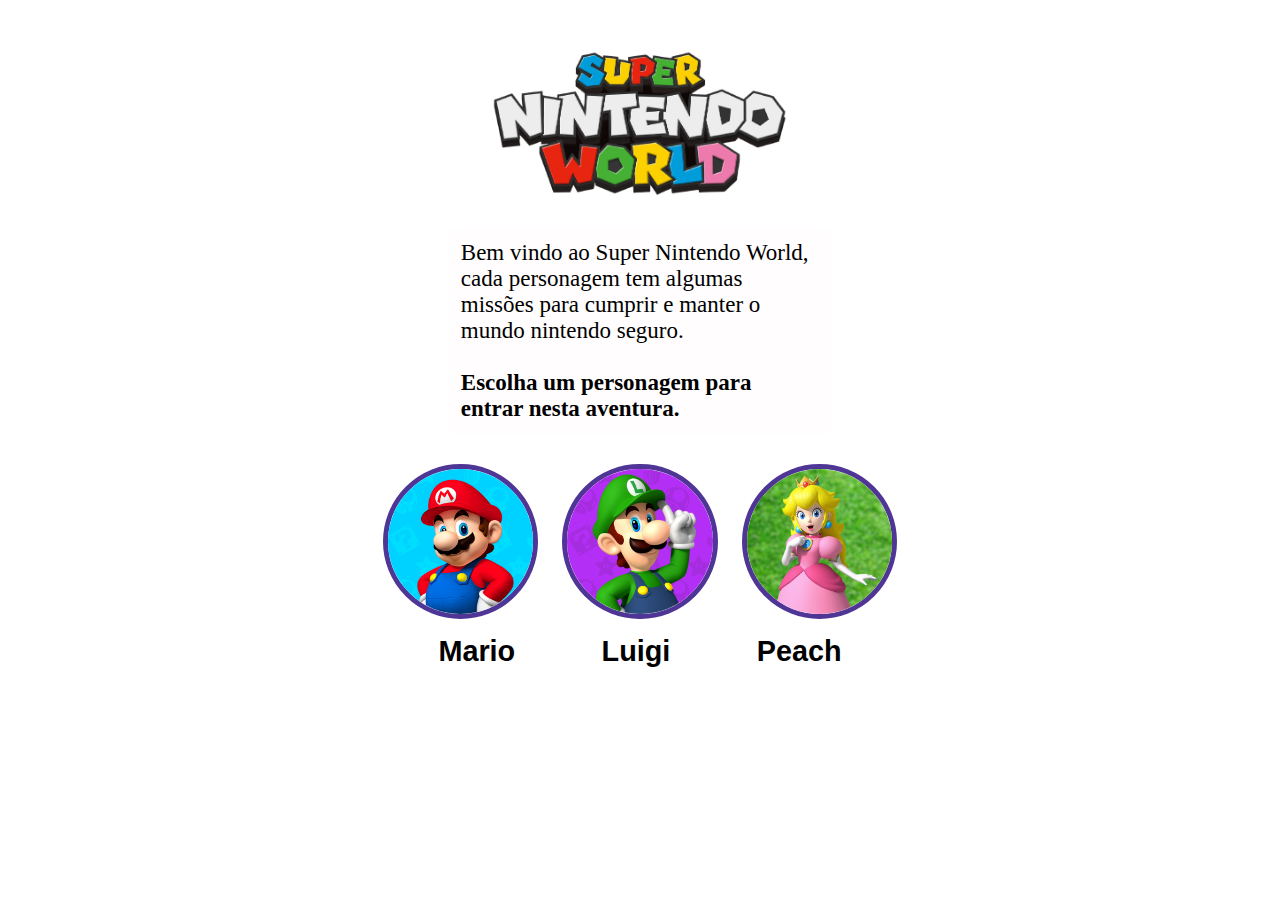
==== index.html @ b8d50e98 "0.01v imcompleto" ====
<!DOCTYPE html>
<html lang="en">
  <head>
    <meta charset="UTF-8" />
    <meta http-equiv="X-UA-Compatible" content="IE=edge" />
    <meta name="viewport" content="width=device-width, initial-scale=1.0" />
    <link rel="stylesheet" href="style.css" />
    <link rel="preconnect" href="https://fonts.googleapis.com" />
    <link rel="preconnect" href="https://fonts.gstatic.com" crossorigin />
    <link
      href="https://fonts.googleapis.com/css2?family=Press+Start+2P&display=swap"
      rel="stylesheet"
    />
    <title>Document</title>
  </head>
  <body>
    
    
    <main class="mainContainer">
      <img class="logoImg" src="./image/logo1.png" alt="" />
      <div class="boxText">
        <p class="textMain">Bem vindo ao Super Nintendo World, cada personagem tem algumas missões para cumprir e manter o mundo nintendo seguro.</p>
        <br>
        <p><strong>
          Escolha um personagem para entrar nesta aventura.
        </strong></p>
      </div>
      <div class="imageBox">
        <img class="characters" src="./image/mario.png" alt="avatar do mario" onclick="fase1()" />
        <img class="characters" src="./image/luigi.png" alt="avatar do luigi" onclick="fase1Luigi()"/>
        <img class="characters" src="./image/princesa.png" alt="avatar da princesa" onclick="fase1Peach()"/>
      </div>
      <div class="boxName">
      <h1>Mario</h1>
      <h1>Luigi</h1>
      <h1>Peach</h1>
    </div>
    </main>

    <script>
      function fase1(){
  location.assign("./marioFases/fase1.html");
      }
    function fase1Luigi(){
  location.assign("./luigiFases/luigi-fase1.html");
}

function fase1Peach(){
  location.assign("./peachFases/peach-fase1.html");
}
    </script>
  </body>
</html>
---- style.css ----
*{
  margin: 0;
  padding: 0;
}
html, body {
  width: 100%;
}

body {
  background-image: url("https://i.pinimg.com/originals/31/0d/4a/310d4a2f36b4fe4a07a31f5f7759a4d3.jpg");
  
}

.mainContainer {
  background-image: ;
  background-size: auto;
  display: flex;
  width: 70%;
  height: 50rem;
  margin: 2rem auto;
  align-items: center;
  flex-direction: column;
  border-radius: 13px;

}

.characters {
  border-radius: 50%;
  width: 27%;
  border: 5px solid rgba(33, 0, 122, 0.794);
  cursor: pointer;
  
}

.imageBox {
  background: rgba(0, 0, 255, 0);
  display: flex;
  justify-content: space-around;
  width: 60%;
  margin-top: 30px;
}

.logoImg {
width: 35%;
margin-top: 1rem;
}

.titleName {
  text-align: center;
  font-size: 80px;
  height: 50px;
  margin-top: 2%;
  background-color: #342299;
-webkit-background-clip: text;
-moz-background-clip: text;
background-clip: text;
color: transparent;
text-shadow: rgba(160, 43, 43, 0.842) 0px 3px 3px;
color: transparent;
margin-bottom: 3rem;
  
}

.characters:hover{
  background-color: rgb(255, 1, 1);
  transition: all 1.5s;
  -webkit-transform: rotateY(-360deg);
      -ms-transform: rotateY(-360deg);
      transform: rotateY(-360deg);
      
}
.boxName {
  display: flex;
  justify-content: space-between;
  width: 45%;
  font-size: 90%;
  padding-top: 1rem;
  font-family: Arial, Helvetica, sans-serif;
  color: #000000;
  
}

body > img {
  display: flex;
  margin: 0 auto;
  margin-top: 40px;
  
}

.boxText {
  background: rgba(255, 250, 250, 0.315);
  width: 40%;
  margin-top: 1.5rem;
  padding: 12px;
  font-size: 23px;
  border-radius: 5px ;
}
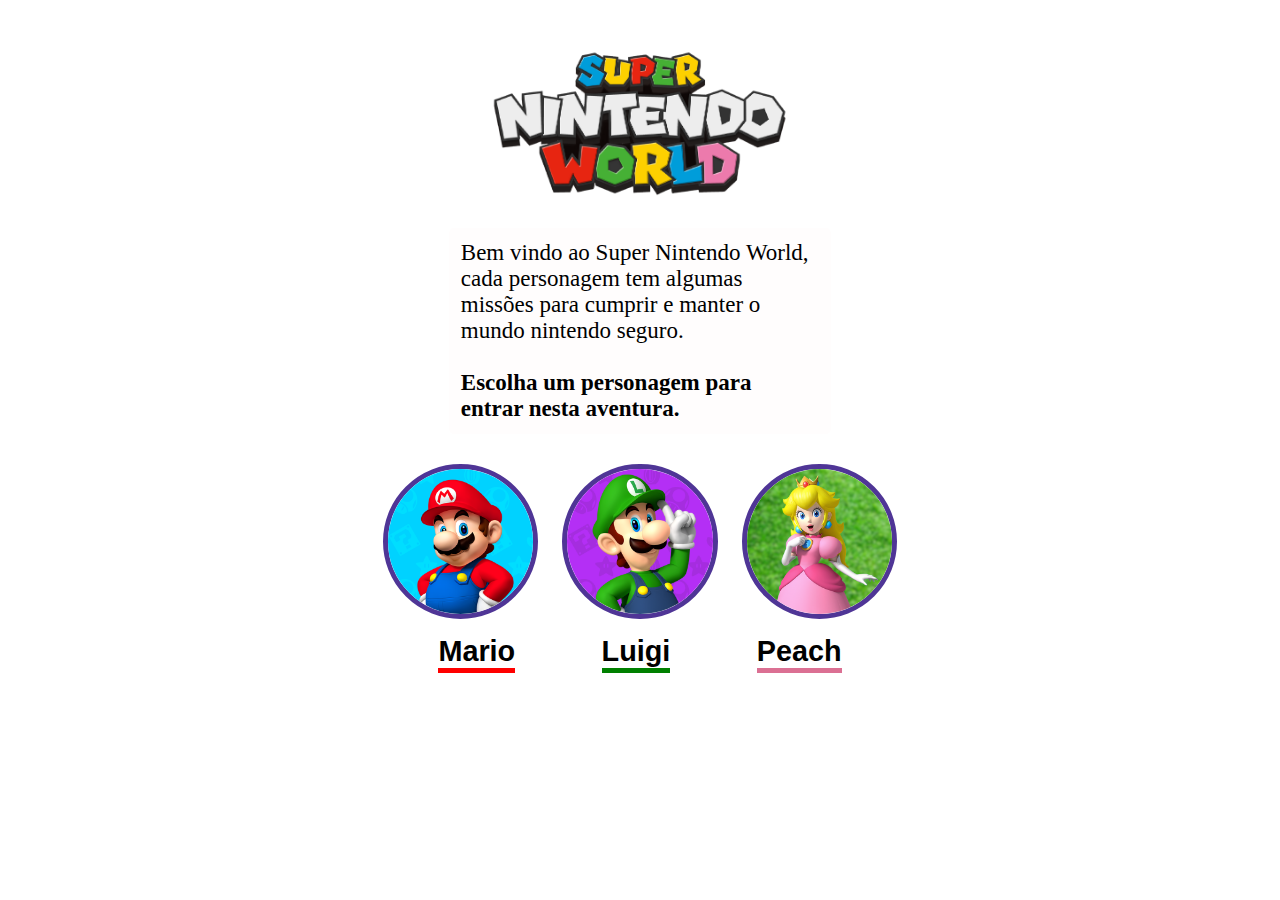
==== commit f88dba22: "usando id" ====
--- a/index.html
+++ b/index.html
@@ -11,43 +11,50 @@
       href="https://fonts.googleapis.com/css2?family=Press+Start+2P&display=swap"
       rel="stylesheet"
     />
-    <title>Document</title>
+    <title>Nintendo World</title>
+    <script src="./scriptIndex.js"></script>
   </head>
   <body>
-    
-    
     <main class="mainContainer">
-      <img class="logoImg" src="./image/logo1.png" alt="" />
+      <img class="logoImg" id="imgLogo" src="./image/logo1.png" alt="" />
       <div class="boxText">
-        <p class="textMain">Bem vindo ao Super Nintendo World, cada personagem tem algumas missões para cumprir e manter o mundo nintendo seguro.</p>
-        <br>
-        <p><strong>
-          Escolha um personagem para entrar nesta aventura.
-        </strong></p>
+        <p class="textMain">
+          Bem vindo ao Super Nintendo World, cada personagem tem algumas missões
+          para cumprir e manter o mundo nintendo seguro.
+        </p>
+        <br />
+        <p>
+          <strong> Escolha um personagem para entrar nesta aventura. </strong>
+        </p>
       </div>
       <div class="imageBox">
-        <img class="characters" src="./image/mario.png" alt="avatar do mario" onclick="fase1()" />
-        <img class="characters" src="./image/luigi.png" alt="avatar do luigi" onclick="fase1Luigi()"/>
-        <img class="characters" src="./image/princesa.png" alt="avatar da princesa" onclick="fase1Peach()"/>
+        <img
+          class="characters"
+          id="avatarMario"
+          src="./image/mario.png"
+          alt="avatar do mario"
+          onclick="fase1()"
+        />
+        <img
+          class="characters"
+          id="avatarLuigi"
+          src="./image/luigi.png"
+          alt="avatar do luigi"
+          onclick="fase1Luigi()"
+        />
+        <img
+          class="characters"
+          id="avatarPrincesa"
+          src="./image/princesa.png"
+          alt="avatar da princesa"
+          onclick="fase1Peach()"
+        />
       </div>
       <div class="boxName">
-      <h1>Mario</h1>
-      <h1>Luigi</h1>
-      <h1>Peach</h1>
-    </div>
+        <h1 class="personagensNome" id="nomeMario">Mario</h1>
+        <h1 class="personagensNome" id="nomeLuigi">Luigi</h1>
+        <h1 class="personagensNome" id="nomePeach">Peach</h1>
+      </div>
     </main>
-
-    <script>
-      function fase1(){
-  location.assign("./marioFases/fase1.html");
-      }
-    function fase1Luigi(){
-  location.assign("./luigiFases/luigi-fase1.html");
-}
-
-function fase1Peach(){
-  location.assign("./peachFases/peach-fase1.html");
-}
-    </script>
   </body>
 </html>
--- a/style.css
+++ b/style.css
@@ -1,14 +1,14 @@
-*{
+* {
   margin: 0;
   padding: 0;
 }
-html, body {
+html,
+body {
   width: 100%;
 }
 
 body {
   background-image: url("https://i.pinimg.com/originals/31/0d/4a/310d4a2f36b4fe4a07a31f5f7759a4d3.jpg");
-  
 }
 
 .mainContainer {
@@ -21,15 +21,14 @@
   align-items: center;
   flex-direction: column;
   border-radius: 13px;
-
 }
 
+/* ------ PERSONAGENS DE SELEÇÃO  --------- */
 .characters {
   border-radius: 50%;
   width: 27%;
   border: 5px solid rgba(33, 0, 122, 0.794);
   cursor: pointer;
-  
 }
 
 .imageBox {
@@ -40,9 +39,26 @@
   margin-top: 30px;
 }
 
+/* ----- ESTILO PARA O NOME DOS PERSONAGENS ------ */
+#nomeMario{
+  color: black;
+  border-bottom: solid 5px red;
+}
+
+#nomeLuigi{
+  color: black;
+  border-bottom: solid 5px green;
+}
+#nomePeach{
+  color: black;
+  border-bottom: solid 5px palevioletred;
+}
+
+/* ---------HEADER DA PAG ------------ */
+
 .logoImg {
-width: 35%;
-margin-top: 1rem;
+  width: 35%;
+  margin-top: 1rem;
 }
 
 .titleName {
@@ -51,23 +67,24 @@
   height: 50px;
   margin-top: 2%;
   background-color: #342299;
--webkit-background-clip: text;
--moz-background-clip: text;
-background-clip: text;
-color: transparent;
-text-shadow: rgba(160, 43, 43, 0.842) 0px 3px 3px;
-color: transparent;
-margin-bottom: 3rem;
-  
+  -webkit-background-clip: text;
+  -moz-background-clip: text;
+  background-clip: text;
+  color: transparent;
+  text-shadow: rgba(160, 43, 43, 0.842) 0px 3px 3px;
+  color: transparent;
+  margin-bottom: 3rem;
 }
 
-.characters:hover{
+
+/* ------- hover dos personagens -------- */
+
+.characters:hover {
   background-color: rgb(255, 1, 1);
   transition: all 1.5s;
   -webkit-transform: rotateY(-360deg);
-      -ms-transform: rotateY(-360deg);
-      transform: rotateY(-360deg);
-      
+  -ms-transform: rotateY(-360deg);
+  transform: rotateY(-360deg);
 }
 .boxName {
   display: flex;
@@ -77,14 +94,12 @@
   padding-top: 1rem;
   font-family: Arial, Helvetica, sans-serif;
   color: #000000;
-  
 }
 
 body > img {
   display: flex;
   margin: 0 auto;
   margin-top: 40px;
-  
 }
 
 .boxText {
@@ -93,10 +108,5 @@
   margin-top: 1.5rem;
   padding: 12px;
   font-size: 23px;
-  border-radius: 5px ;
+  border-radius: 5px;
 }
-
-
-
-
-
